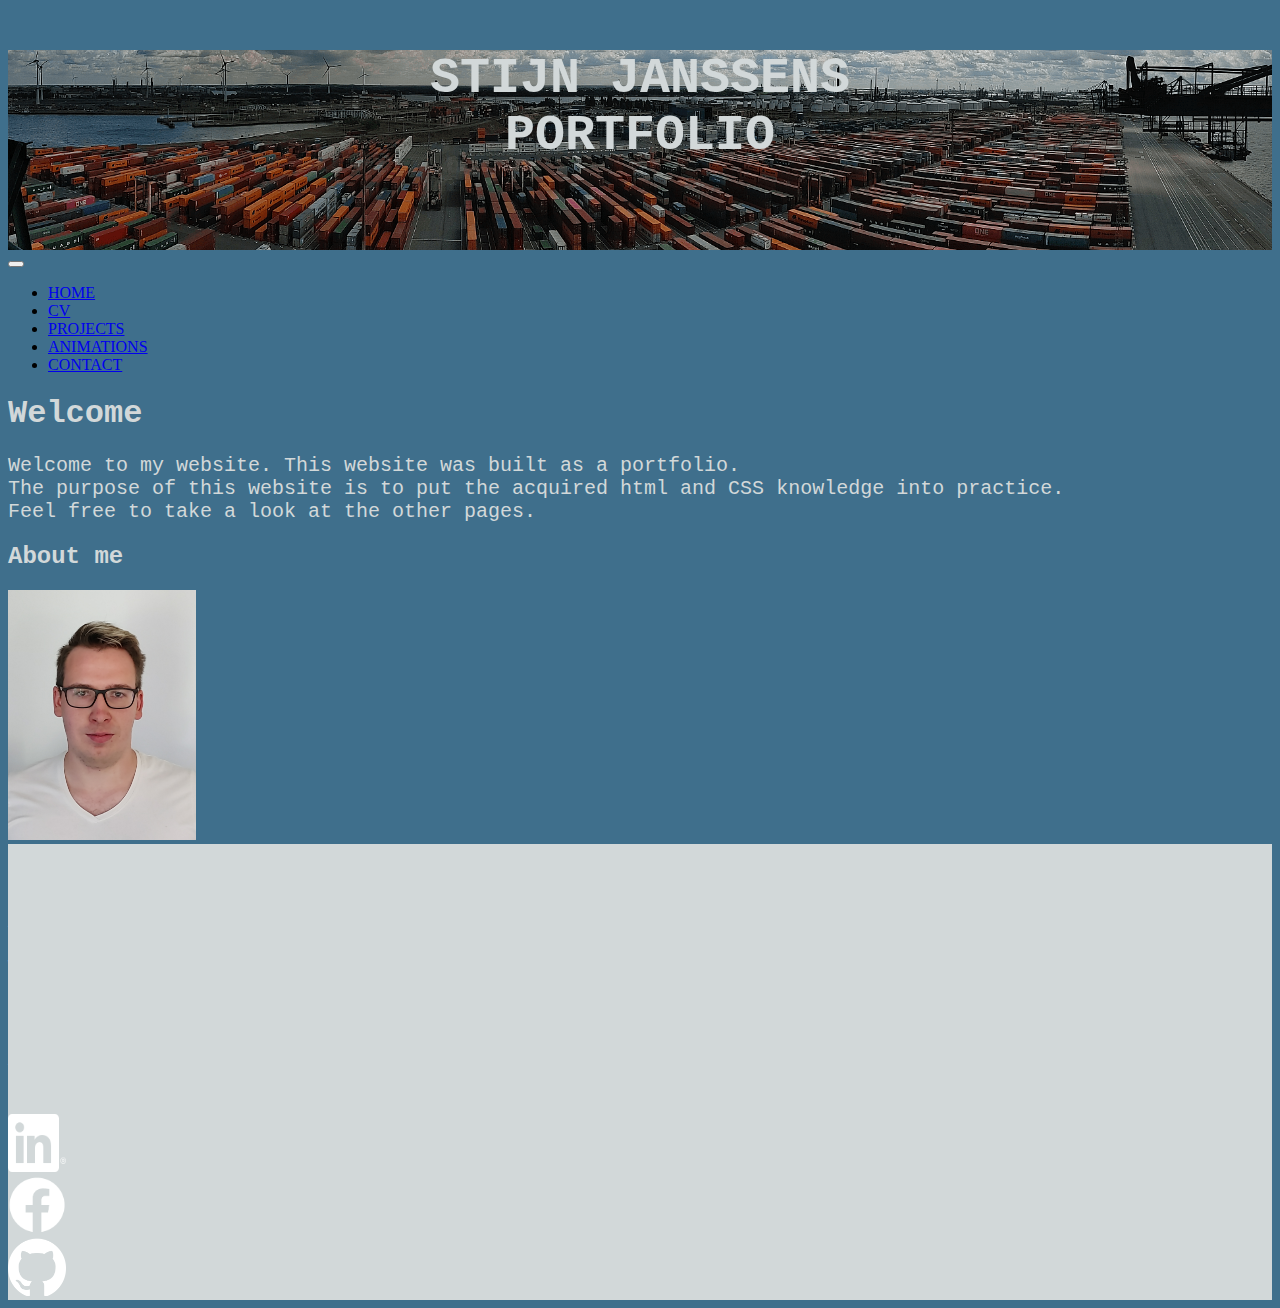
==== index.html @ d446c51f "added content to homepage" ====
<!DOCTYPE html>
<html>

<head>
  <title>Portfolio Stijn Janssens</title>
  <meta name="viewport" content="width=device-width, initial-scale=1.0">
  <!-- jquery js inladen -->
  <script src="https://ajax.googleapis.com/ajax/libs/jquery/3.6.3/jquery.min.js"></script>
  <!-- popper js inladen -->
  <script src="https://cdn.jsdelivr.net/npm/popper.js@1.12.9/dist/umd/popper.min.js"
    integrity="sha384-ApNbgh9B+Y1QKtv3Rn7W3mgPxhU9K/ScQsAP7hUibX39j7fakFPskvXusvfa0b4Q"
    crossorigin="anonymous"></script>
  <!-- bootstrap js inladen -->
  <script src="https://cdn.jsdelivr.net/npm/bootstrap@5.3.0-alpha1/dist/js/bootstrap.bundle.min.js"
    integrity="sha384-w76AqPfDkMBDXo30jS1Sgez6pr3x5MlQ1ZAGC+nuZB+EYdgRZgiwxhTBTkF7CXvN"
    crossorigin="anonymous"></script>
  <!-- bootstrap css inladen -->
  <link href="https://cdn.jsdelivr.net/npm/bootstrap@5.3.0-alpha1/dist/css/bootstrap.min.css" rel="stylesheet"
    integrity="sha384-GLhlTQ8iRABdZLl6O3oVMWSktQOp6b7In1Zl3/Jr59b6EGGoI1aFkw7cmDA6j6gD" crossorigin="anonymous">
  <!-- eigen css file inladen -->
  <link href="css/styles.css" rel="stylesheet">
</head>

<body>
  <!-- banner image -->
  <div class="container-fluid bannerimage">
    <p>STIJN JANSSENS<br>PORTFOLIO</p>
  </div>

  <!-- navbar -->
  <nav class="navbar navbar-expand-lg bg-body-tertiary navbar-light" data-bs-theme="light">
    <div class="container-fluid">
      <!-- logo -->
      <!--<nav class="navbar bg-body-tertiary">
            <div class="container">
              <a class="navbar-brand" href="#">
                PORTFOLIO STIJN JANSSENS
              </a>
            </div>
          </nav>-->

      <!-- rest van hamburger nav bar -->
      <button class="navbar-toggler" type="button" data-bs-toggle="collapse" data-bs-target="#navbarNav"
        aria-controls="navbarNav" aria-expanded="false" aria-label="Toggle navigation">
        <span class="navbar-toggler-icon"></span>
      </button>
      <div class="collapse navbar-collapse" id="navbarNav">
        <ul class="navbar-nav">
          <li class="nav-item">
            <a class="nav-link active" aria-current="page" href="#HOME">HOME</a>
          </li>
          <li class="nav-item">
            <a class="nav-link" href="#CV">CV</a>
          </li>
          <li class="nav-item">
            <a class="nav-link" href="#PROJECTS">PROJECTS</a>
          </li>
          <li class="nav-item">
            <a class="nav-link" href="#ANIMATIONS">ANIMATIONS</a>
          </li>
          <li class="nav-item">
            <a class="nav-link" href="#CONTACT">CONTACT</a>
          </li>
        </ul>
      </div>
    </div>
  </nav>

  <!-- main context-->
  <div class="container-xl text-center">
    <div class="row">
      <div class="col-xl-12">
        <h1>Welcome</h1>
      </div>
      <div class="col-xl-12">
        <p>
          Welcome to my website. This website was built as a portfolio.<br>
          The purpose of this website is to put the acquired html and CSS knowledge into practice.<br>
          Feel free to take a look at the other pages.
        </p>
      </div>
      <div class="col-xl-12">
        <h2>About me</h2>
      </div>
    </div>

    <div class="row justify-content-center">
      <div class="col-xl-2 offset-xl-3">
        <img class="profilePicture" src="img/profilePicture.jpg" alt="picture of me">
      </div>
      <div class="col-xl-7 AboutMeText">
        <p>
          Hello, I'm Stijn Janssens.<br>
          <br>Around the age of 13, my passion for electronics and computer science was sparked by the open day at my
          high school.
          <br>When I visited the electronics department, I was immediately fascinated by the possibilities of hardware
          in combination with software.
          <br>This is why I chose the electronics course and continued it in higher education.
          <br><br>After 5 years I want to changed careers and get professionally involved into software development, so
          i started a graduate course in programming.
        </p>
      </div>
    </div>
  </div>

  <div class="container-fluid footer">
    <div class="row justify-content-center">
      <div class="col-4 text-center">
          <a href="https://www.linkedin.com/in/stijn-janssens-aarschot/" target="_blank"><img src="img/In-White-72.png"
          alt="Link to my linkedin profile"></a>
        </div>
        <div class="col-4 text-center">
          <a href="https://www.facebook.com/stijn.janssens.54" target="_blank"><img src="img/f_logo_RGB-White_72.png"
          alt="Link to my Facebook profile"></a>
        </div>
        <div class="col-4 text-center">
          <a href="https://github.com/JanssensStijn" target="_blank"><img src="img/github-mark-white.png"
          alt="Link to my GitHub profile"></a>
        </div>
    </div>
  </div>
</body>

</html>
---- css/styles.css ----
/*theme colors -- R G B Brightness
blue: #3F6F8C  -- 63, 111, 140, 55
gray: #97A3A6 -- 151, 163, 166, 65
light gray: #D2D8D9 -- 210, 216, 217, 85
orange: #A66038 -- 166, 96, 56, 65
red: #732922 -- 115, 41, 34, 45
*/
html{
  --themeBlue: #3F6F8C;
  --themeGray: #97A3A6;
  --themeRed: #732922;
  --themeLightGray: #D2D8D9;
  --themeOrange: #A66038;
  --themeTextLight: white;
  --themeTextDark: black;
}

body,html{
  background-color: var(--themeBlue);
}

.navbar-brand img{
  width: 120px;
}

.bannerimage{
  background-image: url("../img/PSA.png");
  background-size: cover;
  background-position: center center;
  height:200px;
}

.bannerimage p{
  color: var(--themeLightGray);
  font-size:50px;
  font-weight: bolder;
  text-align: center;

}

h1{
  color: var(--themeLightGray);
  font-family:'Courier New', Courier, monospace;
  font-weight: bold;
}

h2{
  color: var(--themeLightGray);
  font-family:'Courier New', Courier, monospace;
  font-weight: bold;
}

p{
  color: var(--themeLightGray);
  font-family:'Courier New', Courier, monospace;
  font-size: 20px
}

.profilePicture{
  max-height: 250px;
}

.footer{
  
  background-color: var(--themeLightGray);
}
.footer img{
  height: 58px;
  width: 58px;
}

.AboutMeText{
  text-align: left;
  float:left;
}
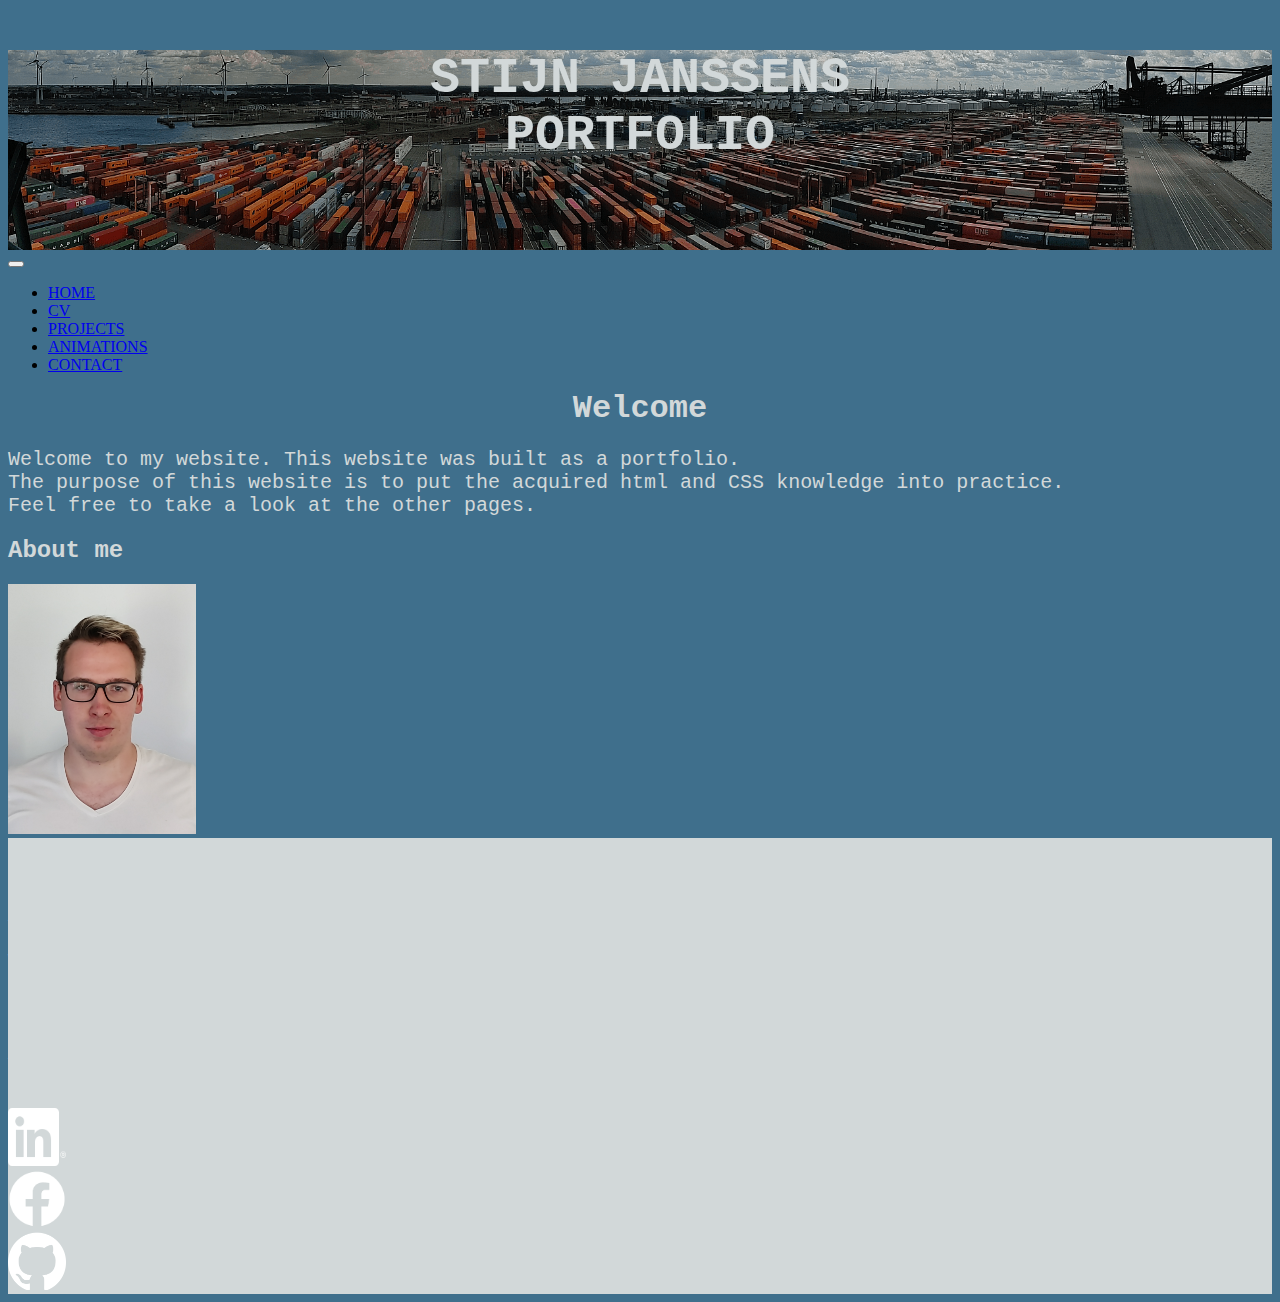
==== commit f9fa39e6: "added Project-page to bootstrap website" ====
--- a/index.html
+++ b/index.html
@@ -28,7 +28,7 @@
   </div>
 
   <!-- navbar -->
-  <nav class="navbar navbar-expand-lg bg-body-tertiary navbar-light" data-bs-theme="light">
+  <nav class="navbar navbar-expand-md bg-body-tertiary navbar-light" data-bs-theme="light">
     <div class="container-fluid">
       <!-- logo -->
       <!--<nav class="navbar bg-body-tertiary">
@@ -44,16 +44,16 @@
         aria-controls="navbarNav" aria-expanded="false" aria-label="Toggle navigation">
         <span class="navbar-toggler-icon"></span>
       </button>
-      <div class="collapse navbar-collapse" id="navbarNav">
-        <ul class="navbar-nav">
+      <div class="collapse navbar-collapse justify-content-center" id="navbarNav">
+        <ul class="navbar-nav ">
           <li class="nav-item">
-            <a class="nav-link active" aria-current="page" href="#HOME">HOME</a>
+            <a class="nav-link active" aria-current="page" href="index.html">HOME</a>
           </li>
           <li class="nav-item">
-            <a class="nav-link" href="#CV">CV</a>
+            <a class="nav-link" href="CV.html">CV</a>
           </li>
           <li class="nav-item">
-            <a class="nav-link" href="#PROJECTS">PROJECTS</a>
+            <a class="nav-link" href="Projects.html">PROJECTS</a>
           </li>
           <li class="nav-item">
             <a class="nav-link" href="#ANIMATIONS">ANIMATIONS</a>
@@ -95,9 +95,9 @@
           high school.
           <br>When I visited the electronics department, I was immediately fascinated by the possibilities of hardware
           in combination with software.
-          <br>This is why I chose the electronics course and continued it in higher education.
-          <br><br>After 5 years I want to changed careers and get professionally involved into software development, so
-          i started a graduate course in programming.
+          <br>This is why I chose the electronics course and why I continued it in higher education.
+          <br><br>After 5 years I want to change careers and get professionally involved into software development, so
+          I started a graduate course in programming.
         </p>
       </div>
     </div>
--- a/css/styles.css
+++ b/css/styles.css
@@ -42,6 +42,8 @@
   color: var(--themeLightGray);
   font-family:'Courier New', Courier, monospace;
   font-weight: bold;
+  text-align: center;
+  margin-top: 1rem;
 }
 
 h2{
